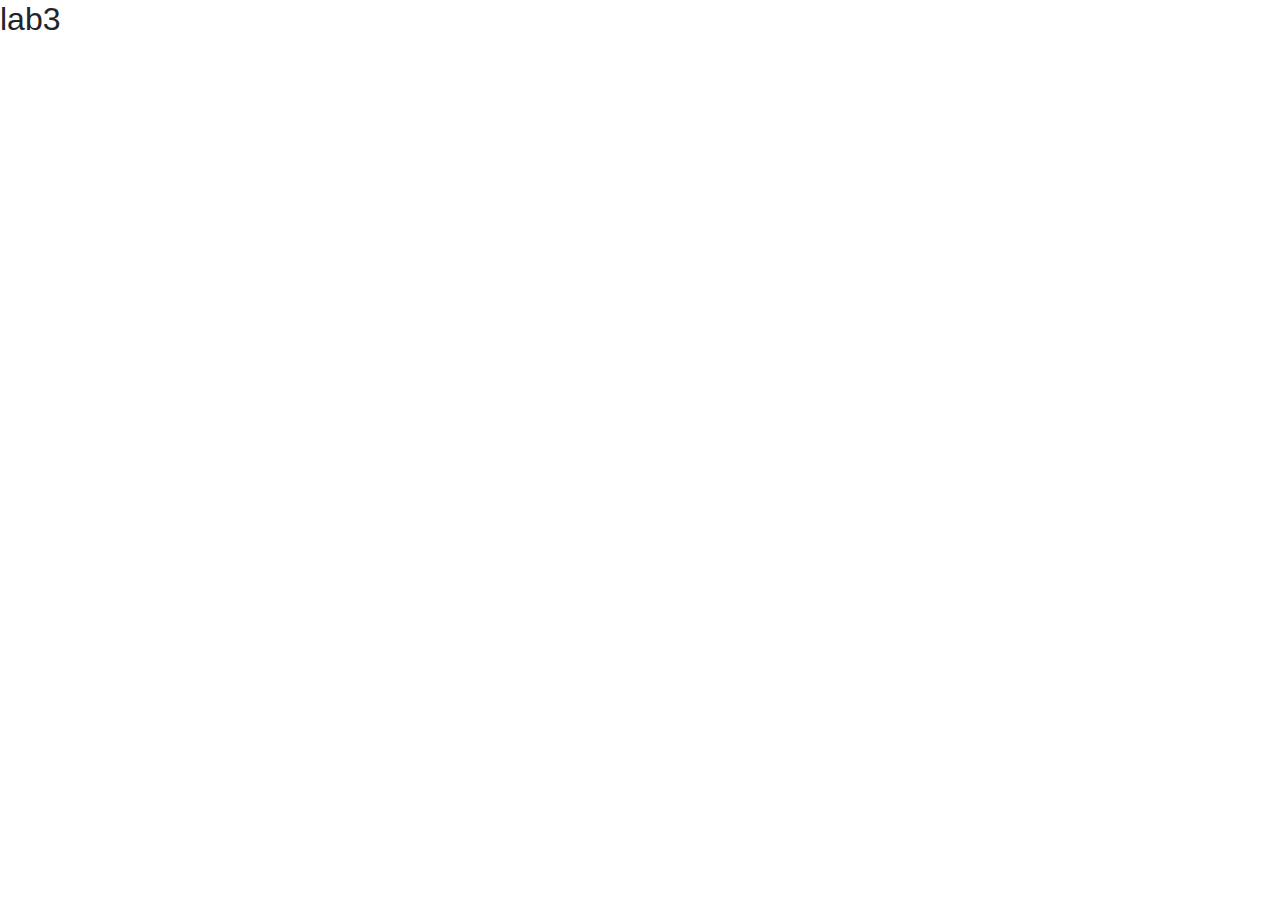
==== layout.html @ 1a12da93 "capnhat" ====
<!doctype html>
<html lang="en">
  <head>
    <title>Title</title>
    <!-- Required meta tags -->
    <meta charset="utf-8">
    <meta name="viewport" content="width=device-width, initial-scale=1, shrink-to-fit=no">

    <!-- Bootstrap CSS -->
    <link rel="stylesheet" href="https://stackpath.bootstrapcdn.com/bootstrap/4.3.1/css/bootstrap.min.css" integrity="sha384-ggOyR0iXCbMQv3Xipma34MD+dH/1fQ784/j6cY/iJTQUOhcWr7x9JvoRxT2MZw1T" crossorigin="anonymous">
  </head>
  <body>
      <h2>lab3</h2>
    <!-- Optional JavaScript -->
    <!-- jQuery first, then Popper.js, then Bootstrap JS -->
    <script src="https://code.jquery.com/jquery-3.3.1.slim.min.js" integrity="sha384-q8i/X+965DzO0rT7abK41JStQIAqVgRVzpbzo5smXKp4YfRvH+8abtTE1Pi6jizo" crossorigin="anonymous"></script>
    <script src="https://cdnjs.cloudflare.com/ajax/libs/popper.js/1.14.7/umd/popper.min.js" integrity="sha384-UO2eT0CpHqdSJQ6hJty5KVphtPhzWj9WO1clHTMGa3JDZwrnQq4sF86dIHNDz0W1" crossorigin="anonymous"></script>
    <script src="https://stackpath.bootstrapcdn.com/bootstrap/4.3.1/js/bootstrap.min.js" integrity="sha384-JjSmVgyd0p3pXB1rRibZUAYoIIy6OrQ6VrjIEaFf/nJGzIxFDsf4x0xIM+B07jRM" crossorigin="anonymous"></script>
  </body>
</html>
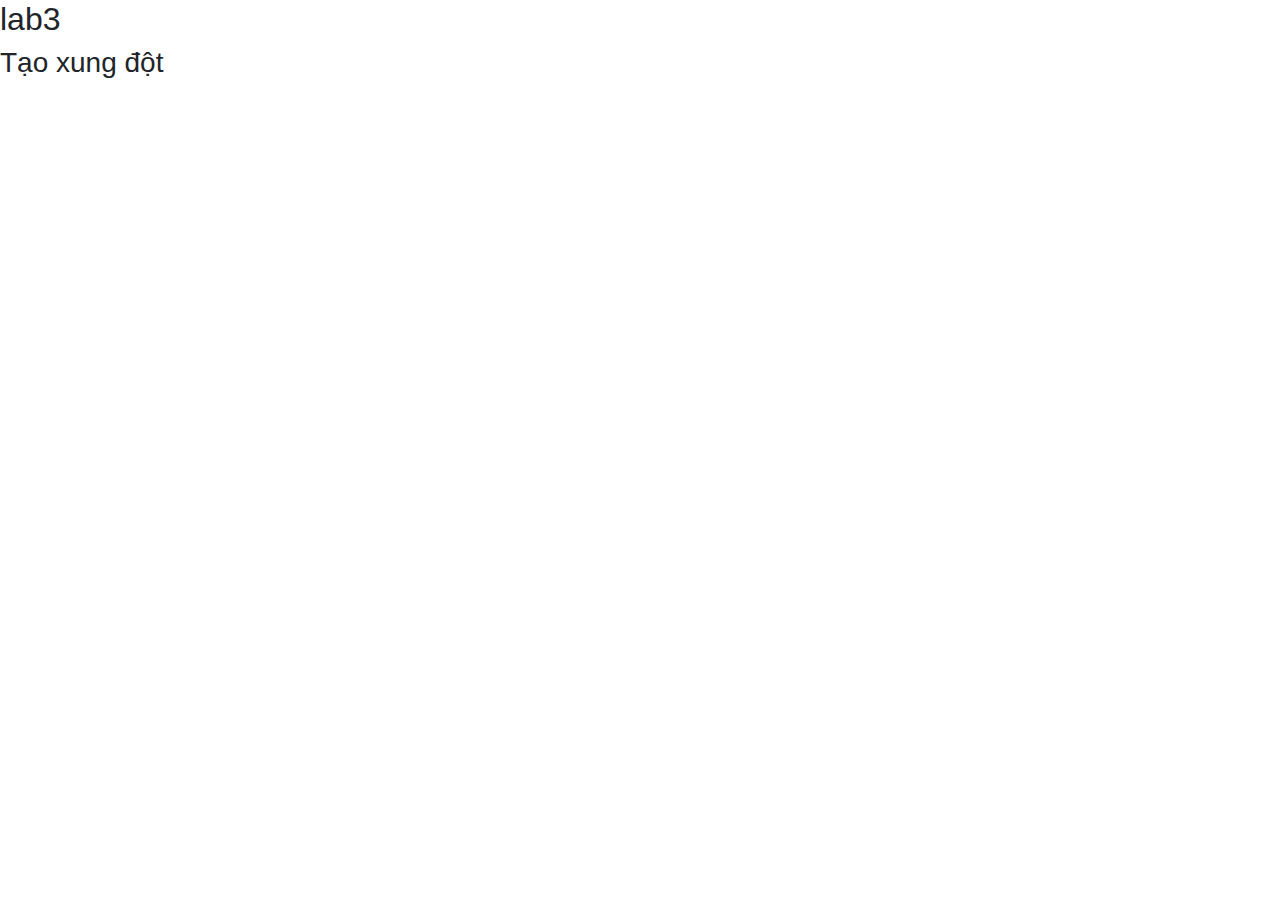
==== commit 1a9d83fb: "xong" ====
--- a/layout.html
+++ b/layout.html
@@ -1,20 +1,32 @@
 <!doctype html>
 <html lang="en">
-  <head>
-    <title>Title</title>
-    <!-- Required meta tags -->
-    <meta charset="utf-8">
-    <meta name="viewport" content="width=device-width, initial-scale=1, shrink-to-fit=no">
 
-    <!-- Bootstrap CSS -->
-    <link rel="stylesheet" href="https://stackpath.bootstrapcdn.com/bootstrap/4.3.1/css/bootstrap.min.css" integrity="sha384-ggOyR0iXCbMQv3Xipma34MD+dH/1fQ784/j6cY/iJTQUOhcWr7x9JvoRxT2MZw1T" crossorigin="anonymous">
-  </head>
-  <body>
-      <h2>lab3</h2>
-    <!-- Optional JavaScript -->
-    <!-- jQuery first, then Popper.js, then Bootstrap JS -->
-    <script src="https://code.jquery.com/jquery-3.3.1.slim.min.js" integrity="sha384-q8i/X+965DzO0rT7abK41JStQIAqVgRVzpbzo5smXKp4YfRvH+8abtTE1Pi6jizo" crossorigin="anonymous"></script>
-    <script src="https://cdnjs.cloudflare.com/ajax/libs/popper.js/1.14.7/umd/popper.min.js" integrity="sha384-UO2eT0CpHqdSJQ6hJty5KVphtPhzWj9WO1clHTMGa3JDZwrnQq4sF86dIHNDz0W1" crossorigin="anonymous"></script>
-    <script src="https://stackpath.bootstrapcdn.com/bootstrap/4.3.1/js/bootstrap.min.js" integrity="sha384-JjSmVgyd0p3pXB1rRibZUAYoIIy6OrQ6VrjIEaFf/nJGzIxFDsf4x0xIM+B07jRM" crossorigin="anonymous"></script>
-  </body>
+<head>
+  <title>Title</title>
+  <!-- Required meta tags -->
+  <meta charset="utf-8">
+  <meta name="viewport" content="width=device-width, initial-scale=1, shrink-to-fit=no">
+
+  <!-- Bootstrap CSS -->
+  <link rel="stylesheet" href="https://stackpath.bootstrapcdn.com/bootstrap/4.3.1/css/bootstrap.min.css"
+    integrity="sha384-ggOyR0iXCbMQv3Xipma34MD+dH/1fQ784/j6cY/iJTQUOhcWr7x9JvoRxT2MZw1T" crossorigin="anonymous">
+</head>
+
+<body>
+  <h2>lab3</h2>
+  <!-- kieunhatthong -->
+  <h3>Tạo xung đột</h3>
+  <!-- Optional JavaScript -->
+  <!-- jQuery first, then Popper.js, then Bootstrap JS -->
+  <script src="https://code.jquery.com/jquery-3.3.1.slim.min.js"
+    integrity="sha384-q8i/X+965DzO0rT7abK41JStQIAqVgRVzpbzo5smXKp4YfRvH+8abtTE1Pi6jizo"
+    crossorigin="anonymous"></script>
+  <script src="https://cdnjs.cloudflare.com/ajax/libs/popper.js/1.14.7/umd/popper.min.js"
+    integrity="sha384-UO2eT0CpHqdSJQ6hJty5KVphtPhzWj9WO1clHTMGa3JDZwrnQq4sF86dIHNDz0W1"
+    crossorigin="anonymous"></script>
+  <script src="https://stackpath.bootstrapcdn.com/bootstrap/4.3.1/js/bootstrap.min.js"
+    integrity="sha384-JjSmVgyd0p3pXB1rRibZUAYoIIy6OrQ6VrjIEaFf/nJGzIxFDsf4x0xIM+B07jRM"
+    crossorigin="anonymous"></script>
+</body>
+
 </html>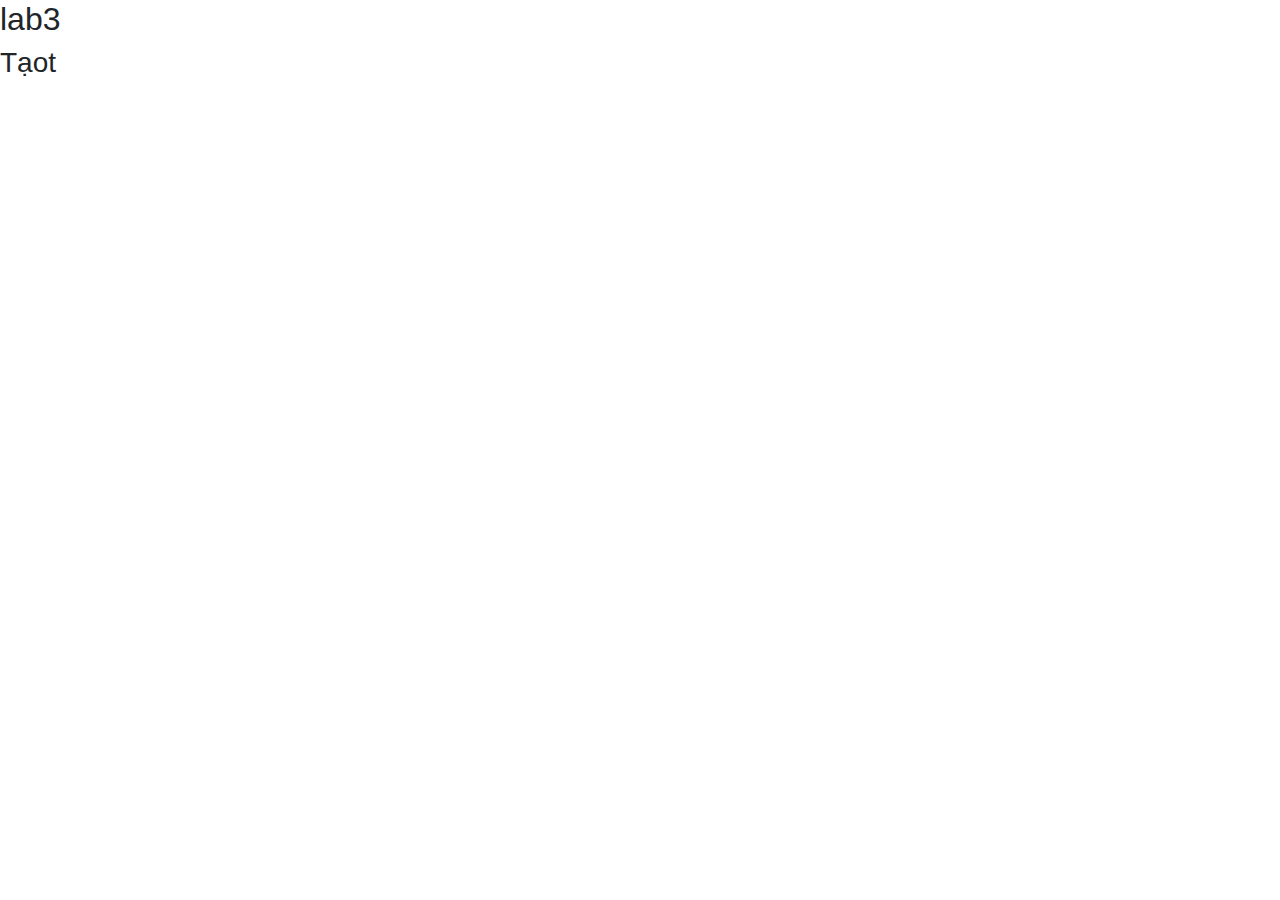
==== commit 941128ac: "xong" ====
--- a/layout.html
+++ b/layout.html
@@ -15,7 +15,7 @@
 <body>
   <h2>lab3</h2>
   <!-- kieunhatthong -->
-  <h3>Tạo xung đột</h3>
+  <h3>Tạot</h3>
   <!-- Optional JavaScript -->
   <!-- jQuery first, then Popper.js, then Bootstrap JS -->
   <script src="https://code.jquery.com/jquery-3.3.1.slim.min.js"
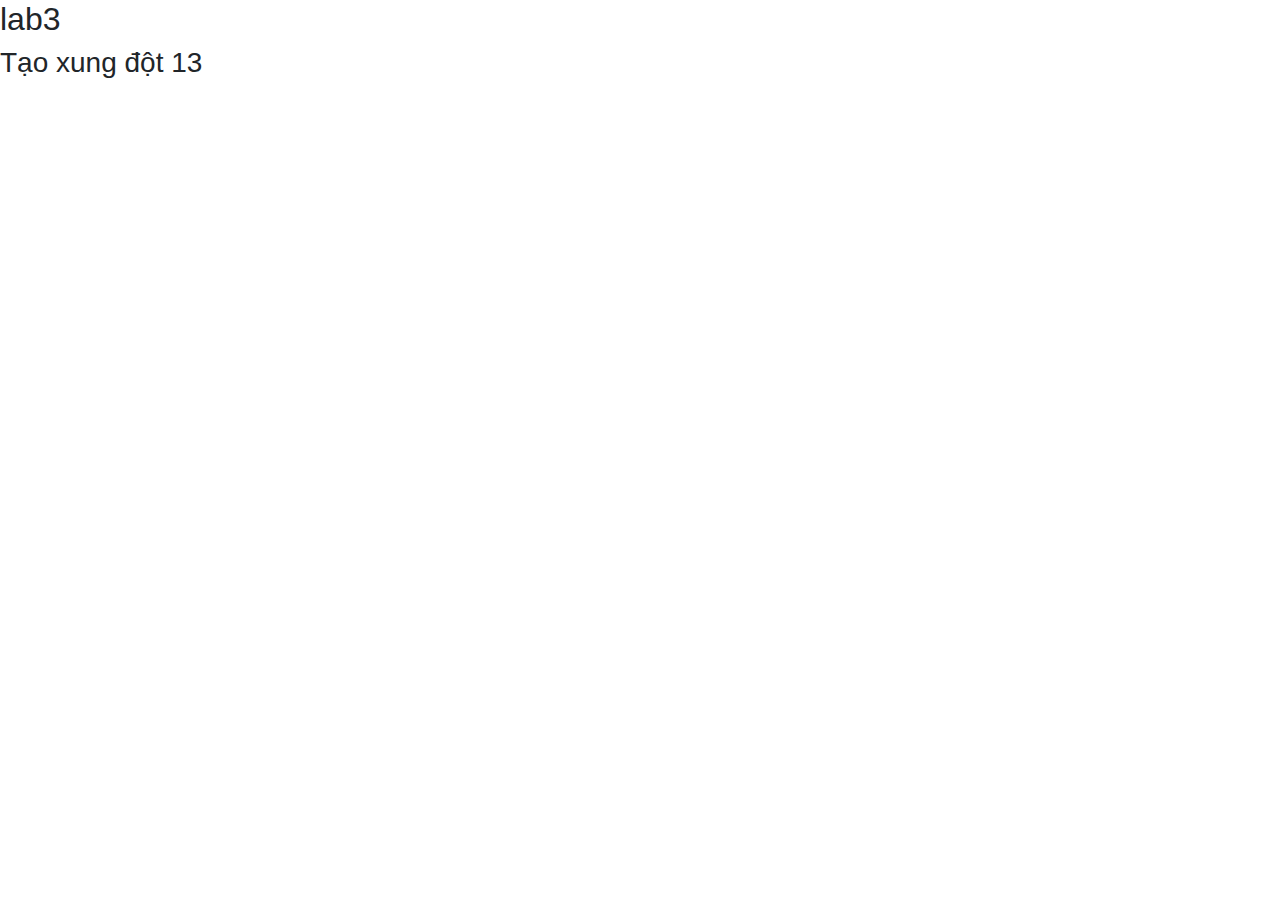
==== commit c0a353a9: "xong" ====
--- a/layout.html
+++ b/layout.html
@@ -15,7 +15,7 @@
 <body>
   <h2>lab3</h2>
   <!-- kieunhatthong -->
-  <h3>Tạot</h3>
+  <h3>Tạo xung đột 13</h3>
   <!-- Optional JavaScript -->
   <!-- jQuery first, then Popper.js, then Bootstrap JS -->
   <script src="https://code.jquery.com/jquery-3.3.1.slim.min.js"
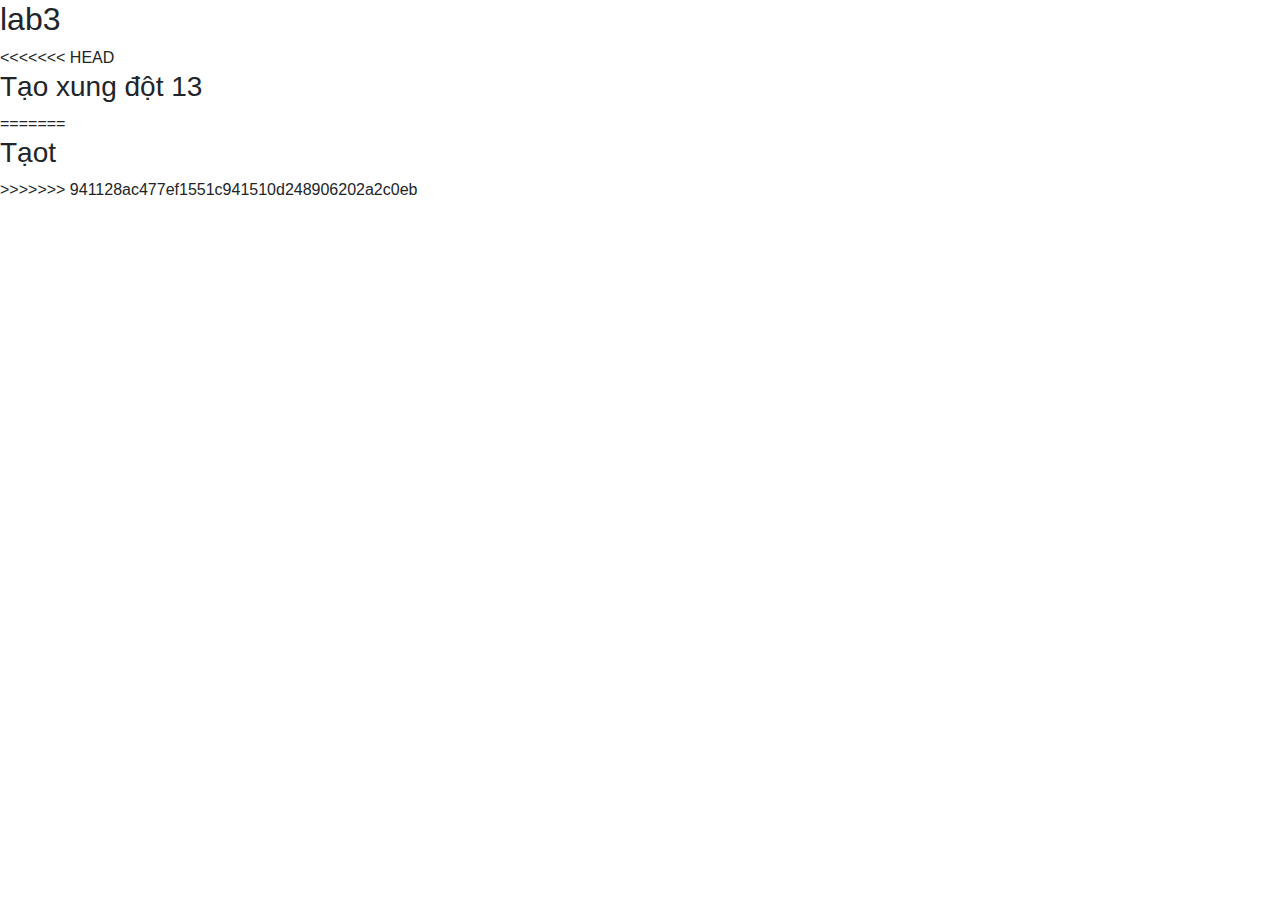
==== commit 27ba61de: "xong" ====
--- a/layout.html
+++ b/layout.html
@@ -15,7 +15,11 @@
 <body>
   <h2>lab3</h2>
   <!-- kieunhatthong -->
+<<<<<<< HEAD
   <h3>Tạo xung đột 13</h3>
+=======
+  <h3>Tạot</h3>
+>>>>>>> 941128ac477ef1551c941510d248906202a2c0eb
   <!-- Optional JavaScript -->
   <!-- jQuery first, then Popper.js, then Bootstrap JS -->
   <script src="https://code.jquery.com/jquery-3.3.1.slim.min.js"
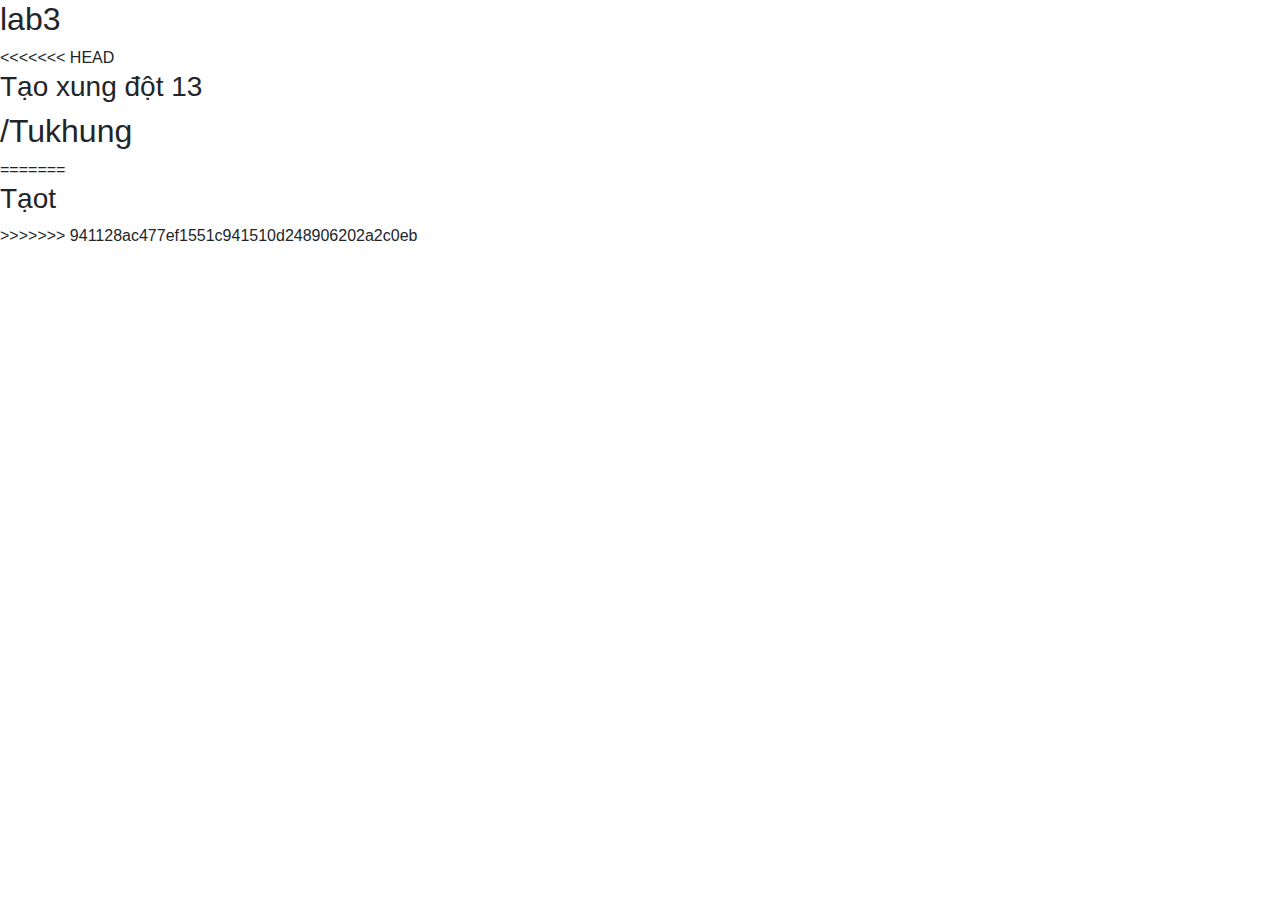
==== commit a2d423ad: "ok" ====
--- a/layout.html
+++ b/layout.html
@@ -17,6 +17,7 @@
   <!-- kieunhatthong -->
 <<<<<<< HEAD
   <h3>Tạo xung đột 13</h3>
+  <h2>/Tukhung</h2>
 =======
   <h3>Tạot</h3>
 >>>>>>> 941128ac477ef1551c941510d248906202a2c0eb
